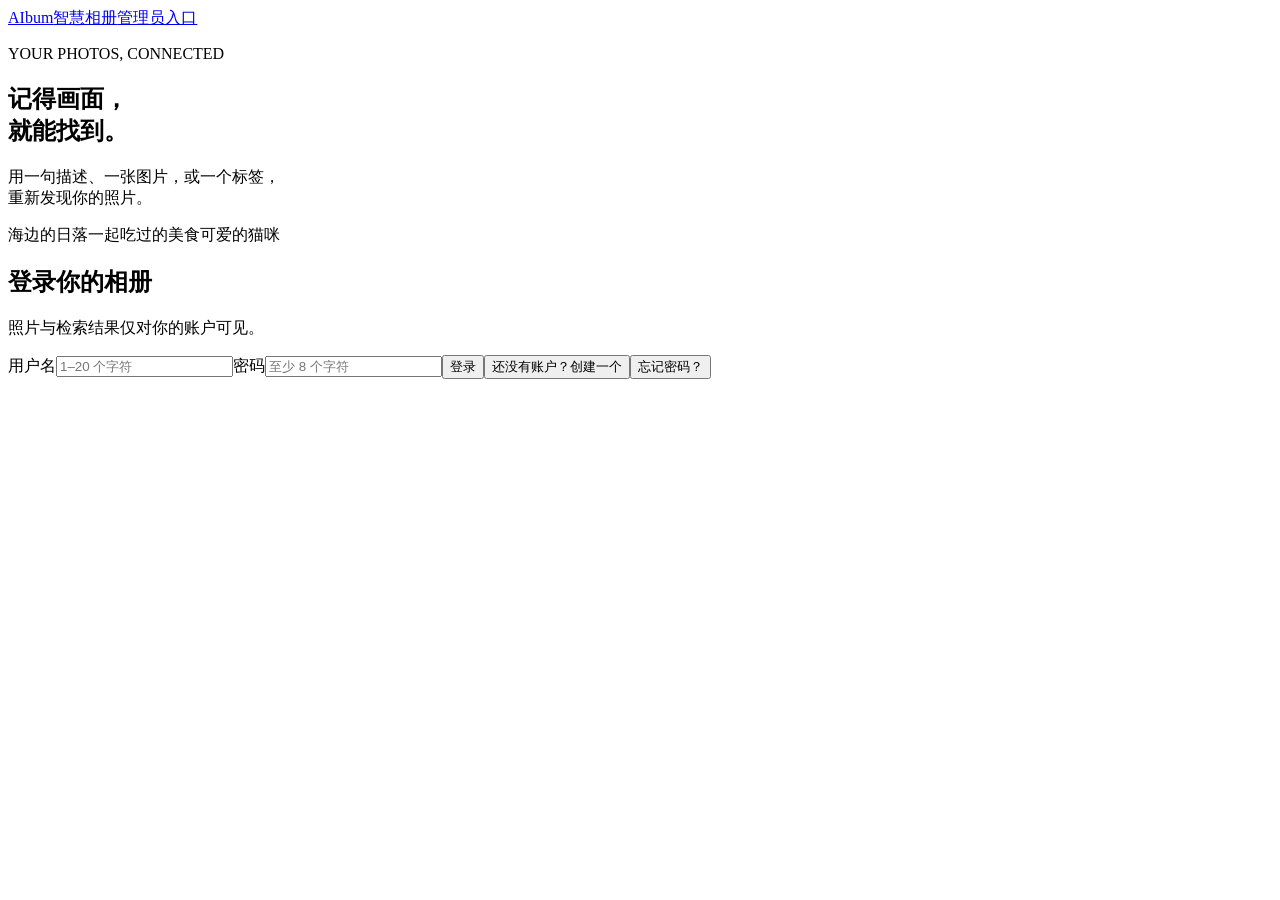
==== web/index.html @ b633825a "初始提交：AIbum 智慧相册本地原型 本地可运行的参赛原型：多用户私人照片库、自动标签与人工修正、 中文文搜图与图搜图，FastAPI + SQLite + Chinese-CLIP。  本次仅提交" ====
<!doctype html>
<html lang="zh-CN">
<head>
  <meta charset="UTF-8"><meta name="viewport" content="width=device-width,initial-scale=1">
  <title>AIbum · 智慧相册</title><link rel="stylesheet" href="/static/style.css">
  <script src="/static/app.js" defer></script>
</head>
<body>
  <header><a class="brand" href="/">AIbum<span>智慧相册</span></a><a id="portal-link" href="/admin">管理员入口</a><div id="account" hidden><span id="username"></span><a id="library-link" href="/" hidden>我的相册</a><button id="security-button" class="quiet">账户安全</button><button id="admin-button" class="quiet" hidden>管理后台</button><button id="logout" class="quiet">退出</button></div></header>
  <div id="notice" role="status" aria-live="polite" hidden></div>
  <main>
    <section id="auth" class="auth">
      <div><p class="eyebrow">YOUR PHOTOS, CONNECTED</p><h1>记得画面，<br>就能找到。</h1><p class="intro">用一句描述、一张图片，或一个标签，<br>重新发现你的照片。</p><div class="sample-tags"><span>海边的日落</span><span>一起吃过的美食</span><span>可爱的猫咪</span></div></div>
      <form id="auth-form" class="panel"><h2 id="auth-title">登录你的相册</h2><p>照片与检索结果仅对你的账户可见。</p><label>用户名<input id="auth-name" required maxlength="20" autocomplete="username" placeholder="1–20 个字符"></label><label>密码<input id="auth-password" type="password" required minlength="8" maxlength="128" autocomplete="current-password" placeholder="至少 8 个字符"></label><button type="submit" id="auth-submit" class="primary">登录</button><button type="button" id="auth-toggle" class="quiet">还没有账户？创建一个</button><button type="button" id="forgot-button" class="quiet">忘记密码？</button><p id="auth-error" class="error" role="alert"></p></form>
    </section>
    <section id="workspace" hidden>
      <div class="heading"><div><p class="eyebrow">PERSONAL LIBRARY</p><h1>我的照片</h1><p id="model-status" class="muted">正在检查分析服务…</p></div><label class="button primary" for="upload">＋ 上传照片<input id="upload" class="visually-hidden" type="file" accept="image/jpeg,image/png,image/webp" multiple></label></div>
      <div id="upload-progress" class="panel" hidden><label for="progress" id="upload-label">正在上传</label><progress id="progress" max="100" value="0"></progress></div>
      <div class="library-layout">
      <aside class="filter-sidebar" aria-label="照片筛选">
        <div class="filter-title"><h2>标签</h2><button id="clear-tags" type="button" class="quiet">清空</button></div>
        <p class="filter-help">勾选后立即筛选 · 多选匹配任一标签</p>
        <input id="tag-keyword" aria-label="查找标签" placeholder="查找标签" type="search">
        <div id="tag-options" class="tag-options"></div>
        <div class="filters"><label>相册<select id="album-filter"><option value="">所有相册</option></select></label><label>地点<input id="location-filter" placeholder="输入地点" maxlength="200"></label><label>开始日期<input id="start-filter" type="date"></label><label>结束日期<input id="end-filter" type="date"></label><label>排序<select id="order"><option value="newest">最新在前</option><option value="oldest">最早在前</option></select></label><label class="check"><input id="favorite-filter" type="checkbox"> 仅收藏</label><button type="button" id="apply-filters">应用筛选</button><button type="button" id="clear-filters" class="quiet">清空所有筛选</button></div>
      </aside>
      <div class="library-content">
      <form id="search-form" class="search-panel">
        <div class="search-row"><label class="grow"><span class="visually-hidden">文字描述</span><input id="query" maxlength="500" placeholder="描述你想找的画面，例如：阳光下草地上的小狗"></label><label class="button" for="reference">以图搜索<input id="reference" class="visually-hidden" type="file" accept="image/jpeg,image/png,image/webp"></label><button type="submit" class="primary" id="search-button">搜索</button><button type="button" id="reset-search" class="quiet">全部照片</button></div>
        <div id="reference-drop" class="reference-drop" role="button" tabindex="0" aria-label="拖拽或点击选择参考图">
          <span id="drop-prompt">将参考图片拖到这里，或点击选择图片</span>
          <div id="reference-info" hidden><img id="reference-preview" alt="参考图预览"><span id="reference-name"></span><button type="button" id="clear-reference" class="quiet">移除参考图</button></div>
        </div>
        <div class="search-settings"><label>匹配严格度<select id="strictness"><option value="broad">宽松 · 更多相关结果</option><option value="balanced" selected>适中 · 推荐</option><option value="strict">严格 · 更接近的结果</option></select></label><span class="muted">低相关照片会被过滤，未找到合适图片时显示空结果。</span></div>
      </form>
      <div class="toolbar"><p id="result-label" aria-live="polite">加载中…</p><div><button id="new-album" class="quiet">新建相册</button><button id="refresh" class="quiet">刷新</button></div></div>
      <p id="search-summary" class="search-summary" hidden></p>
      <div id="batch" class="batch"><label class="check"><input id="select-all" type="checkbox"> 全选当前结果</label><span id="selected-count">已选 0 张</span><button id="batch-favorite">收藏所选</button><select id="batch-album" aria-label="移动所选照片到相册"><option value="">移出相册</option></select><button id="batch-move">移动所选</button><button id="batch-delete" class="danger">删除所选</button></div>
      <div id="grid" class="grid"></div><div id="empty" class="empty" hidden><h2>这里还没有照片</h2><p>上传照片后即可浏览。完成 AI 分析的照片可以参与语义搜索。</p></div>
      <div class="pagination"><button id="load-more" hidden>加载更多</button></div>
      </div></div>
    </section>
    <section id="admin-workspace" hidden>
      <div class="heading"><div><p class="eyebrow">ADMINISTRATION</p><h1>管理控制台</h1><p class="muted">管理账户、查看使用情况与服务状态。</p></div><button id="admin-refresh">刷新数据</button></div>
      <div class="admin-stats"><div><span>注册用户</span><strong id="stat-users">—</strong></div><div><span>正常账户</span><strong id="stat-active">—</strong></div><div><span>照片总量</span><strong id="stat-photos">—</strong></div><div><span>分析失败</span><strong id="stat-failed">—</strong></div></div>
      <div class="admin-service"><span id="admin-model-status"></span><span id="admin-storage"></span></div>
      <section class="panel"><div class="admin-toolbar"><h2>用户管理</h2><input id="admin-search" type="search" placeholder="搜索用户名" aria-label="搜索用户名"><select id="admin-status-filter" aria-label="账户状态筛选"><option value="all">全部状态</option><option value="active">正常</option><option value="disabled">已停用</option></select></div><p class="muted">停用账户后立即退出所有会话，用户照片会保留。</p><div class="table-scroll"><table class="users-table"><thead><tr><th>用户</th><th>注册日期</th><th>照片数量</th><th>状态</th><th>操作</th></tr></thead><tbody id="admin-users"></tbody></table></div><p id="admin-empty" hidden>没有符合条件的用户。</p></section>
    </section>
  </main>
  <dialog id="security" class="small-dialog"><form id="password-form"><h2>账户安全</h2><label>当前密码<input id="current-password" type="password" required minlength="8" maxlength="128" autocomplete="current-password"></label><label>新密码<input id="new-password" type="password" minlength="8" maxlength="128" autocomplete="new-password"></label><p class="muted">修改密码后，所有设备需重新登录。</p><div class="detail-actions"><button class="primary" type="submit">修改密码</button><button id="rotate-code" type="button">重新生成恢复码</button><button type="button" data-close="security">取消</button></div></form></dialog>
  <dialog id="forgot" class="small-dialog"><form id="forgot-form"><h2>找回密码</h2><p class="muted">输入注册时保存的恢复码。成功后旧码立即失效。</p><label>用户名<input id="reset-name" required maxlength="20" autocomplete="username"></label><label>恢复码<input id="reset-code" required maxlength="200" autocomplete="off"></label><label>新密码<input id="reset-password" type="password" required minlength="8" maxlength="128" autocomplete="new-password"></label><div class="detail-actions"><button type="submit" class="primary">重置密码</button><button type="button" data-close="forgot">取消</button></div></form></dialog>
  <dialog id="recovery" class="small-dialog"><h2>保存你的恢复码</h2><p>忘记密码时可以用它找回账户。请保存到密码管理器，不要分享给他人。此码只展示一次。</p><label>恢复码<input id="recovery-code" readonly autocomplete="off"></label><div class="detail-actions"><button id="download-code" class="primary">下载恢复码</button><button type="button" data-close="recovery">我已保存</button></div></dialog>
  <dialog id="detail"><button id="close-detail" class="close" aria-label="关闭详情">×</button><div class="detail-layout"><img id="detail-image" alt="照片预览"><form id="detail-form"><p class="eyebrow">PHOTO DETAILS</p><h2>照片详情</h2><p id="detail-meta" class="muted"></p><label>照片名称<input id="detail-name" required maxlength="200"></label><label>地点<input id="detail-location" maxlength="200" placeholder="可手动填写"></label><label>所属相册<select id="detail-album"><option value="">未归入相册</option></select></label><label>标签（用逗号分隔）<input id="detail-tags" placeholder="旅行, 海边"></label><p id="detail-auto" class="muted"></p><label class="check"><input id="detail-favorite" type="checkbox"> 收藏这张照片</label><p id="detail-state"></p><div class="detail-actions"><button class="primary" type="submit">保存修改</button><button id="detail-similar" type="button">找相似</button><button id="detail-retry" type="button">重新分析</button><a id="detail-download" class="button">下载原图</a></div></form></div></dialog>
</body>
</html>
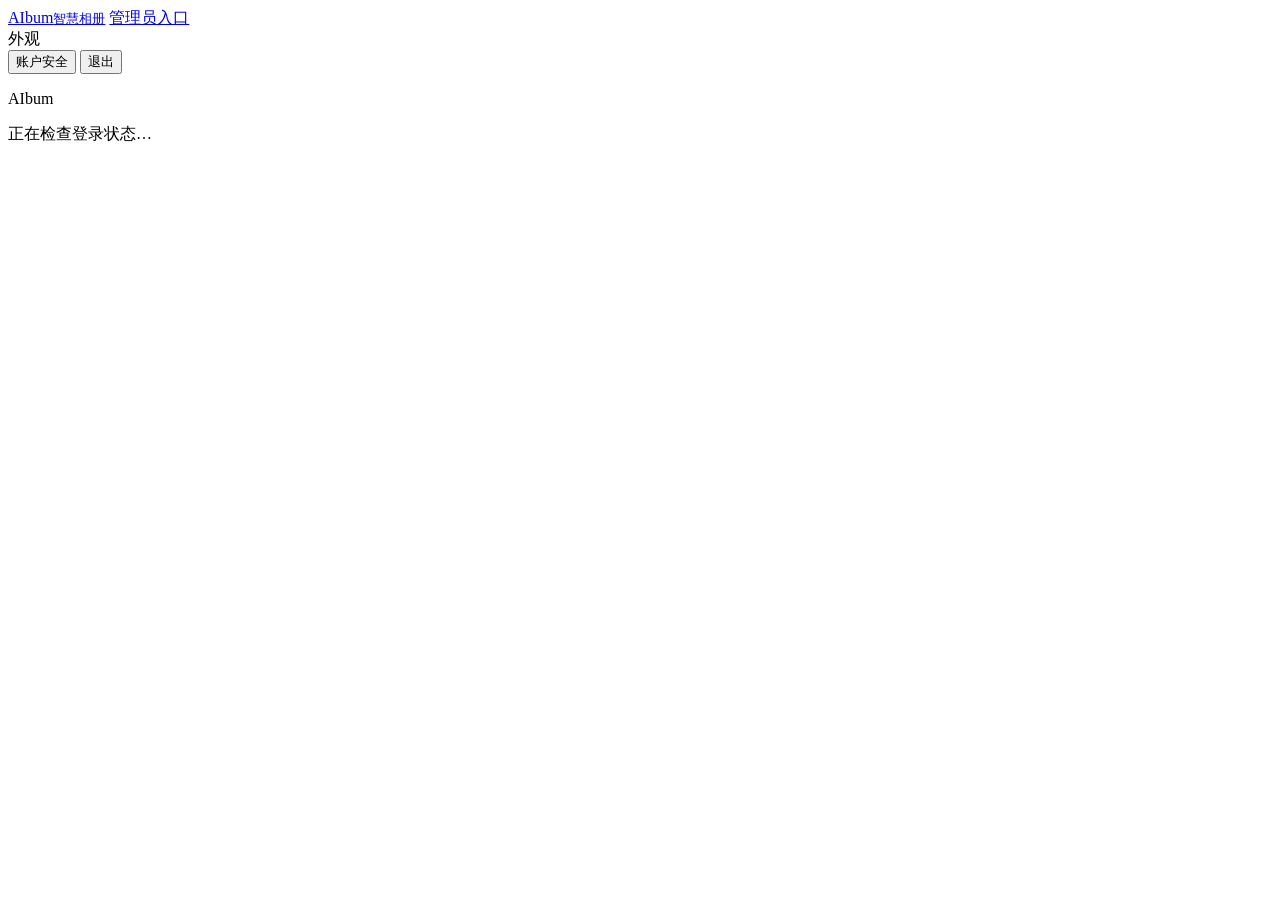
==== commit bc7a07ca: "feat(web): 新前端接管 `/`（阶段 5.3 切换收口） `/` 与 `/admin` 都是显式返回 `web/index.html` 的路由（app/main.py:512-517）， 所" ====
--- a/web/index.html
+++ b/web/index.html
@@ -1,55 +1,240 @@
+<!--
+  ============================================================================
+  AIbum · 前端入口（重建版）
+  ----------------------------------------------------------------------------
+  **切换说明（F10 / 阶段 5.3）**
+  这是新前端的启动壳，也是 `/` 与 `/admin` 两个路由返回的那个文件
+  （app/main.py:512-517）。它由 `web/app.html` 原样搬来，两者内容一致。
+
+  ⚠️ **以本文件为准**：`web/app.html` 只是别名副本（历史入口 /static/app.html）。
+  改前端入口时**先改这里**，再把 app.html 同步成同一份内容（同一份真相，不要各改各的）。
+
+  为什么切 "/" 就是改这个文件：后端 `@app.get('/')` 与 `@app.get('/admin')`
+  都返回 `FileResponse(ROOT/'web'/'index.html')`，`/static` 挂的是整个 `web/`。
+  于是"让 / 显示新前端"= 改这里的内容，**一行 app/ 都不用碰**。
+  旧前端仍在 git 历史里，本机逐字节副本在 web/_old-index.html（gitignored）。
+
+  验收纪律（docs/前端-行为清单.md §0A）：**必须走 http://127.0.0.1:8000，禁用 file://**。
+  ============================================================================
+-->
 <!doctype html>
 <html lang="zh-CN">
 <head>
-  <meta charset="UTF-8"><meta name="viewport" content="width=device-width,initial-scale=1">
-  <title>AIbum · 智慧相册</title><link rel="stylesheet" href="/static/style.css">
-  <script src="/static/app.js" defer></script>
+  <meta charset="UTF-8">
+  <meta name="viewport" content="width=device-width,initial-scale=1">
+  <title>AIbum · 智慧相册</title>
+
+  <!-- 图标：带上它浏览器就不再去要 /favicon.ico（那条 404 是 PROJECT.md「下一步」里记的） -->
+  <link rel="icon" href="/static/img/favicon.svg" type="image/svg+xml">
+
+  <!-- 防 FOUC（行为清单 §0A E2）：head 里、样式表之前，**外部同步脚本**
+       （不加 defer / async / type=module）。内联脚本会被 app/main.py:180 的
+       CSP（script-src 'self'，无 unsafe-inline）拒绝，data-theme 就永远写不进去。
+       契约与 web/js/theme.js 的 INLINE_THEME_SCRIPT 一致。 -->
+  <script src="/static/js/theme-boot.js"></script>
+
+  <!-- 设计系统（阶段 2 定稿）：字族 → 令牌 → 基础层 → 组件层 → 视图层。
+       fonts.css 放最前：它只有 @font-face（字族的二进制来源），tokens.css 的 --font-sans
+       指向的 "Noto Sans SC" 就由它声明。分开两个文件是为了让 tokens.css 保持"只有值"，
+       详见 web/css/fonts.css 的头注释。
+       绝对路径 /static/...：web/ 被挂在 /static，页面本身还会被挂在 / 与 /admin 下，
+       相对路径在 /admin 下会解析错位置。
+       library.css 是阶段 3.2（相册主界面）的视图样式，全部选择器都挂在 .library 下。
+       detail.css 是阶段 3.3（照片详情·右侧抽屉）的视图样式，全部选择器都挂在 .detail 下。
+       admin.css 是阶段 3.5（管理后台）的视图样式，全部选择器都挂在 .admin 下。
+       mobile.css 是阶段 3.6（窄屏适配）的**跨视图覆盖层**，必须最后加载：
+       它只覆盖设计系统为桌面定的密度（触控目标 / 顶栏收纳 / 窄屏留白）。 -->
+  <link rel="stylesheet" href="/static/css/fonts.css">
+  <link rel="stylesheet" href="/static/css/tokens.css">
+  <link rel="stylesheet" href="/static/css/base.css">
+  <link rel="stylesheet" href="/static/css/components.css">
+  <link rel="stylesheet" href="/static/css/views.css">
+  <link rel="stylesheet" href="/static/css/library.css">
+  <link rel="stylesheet" href="/static/css/detail.css">
+  <link rel="stylesheet" href="/static/css/admin.css">
+  <link rel="stylesheet" href="/static/css/mobile.css">
 </head>
 <body>
-  <header><a class="brand" href="/">AIbum<span>智慧相册</span></a><a id="portal-link" href="/admin">管理员入口</a><div id="account" hidden><span id="username"></span><a id="library-link" href="/" hidden>我的相册</a><button id="security-button" class="quiet">账户安全</button><button id="admin-button" class="quiet" hidden>管理后台</button><button id="logout" class="quiet">退出</button></div></header>
-  <div id="notice" role="status" aria-live="polite" hidden></div>
-  <main>
-    <section id="auth" class="auth">
-      <div><p class="eyebrow">YOUR PHOTOS, CONNECTED</p><h1>记得画面，<br>就能找到。</h1><p class="intro">用一句描述、一张图片，或一个标签，<br>重新发现你的照片。</p><div class="sample-tags"><span>海边的日落</span><span>一起吃过的美食</span><span>可爱的猫咪</span></div></div>
-      <form id="auth-form" class="panel"><h2 id="auth-title">登录你的相册</h2><p>照片与检索结果仅对你的账户可见。</p><label>用户名<input id="auth-name" required maxlength="20" autocomplete="username" placeholder="1–20 个字符"></label><label>密码<input id="auth-password" type="password" required minlength="8" maxlength="128" autocomplete="current-password" placeholder="至少 8 个字符"></label><button type="submit" id="auth-submit" class="primary">登录</button><button type="button" id="auth-toggle" class="quiet">还没有账户？创建一个</button><button type="button" id="forgot-button" class="quiet">忘记密码？</button><p id="auth-error" class="error" role="alert"></p></form>
+  <header class="topbar">
+    <a class="topbar__brand" id="brand" href="#/library">AIbum<small>智慧相册</small></a>
+    <a class="topbar__portal" id="portal-link" href="/admin">管理员入口</a>
+    <!-- 窄屏收纳（阶段 3.6）：上传常驻可见；次级入口（我的相册 / 账户安全 /
+         管理后台 / 退出）收进 #account 这个面板。
+         F17（决策 D1）改了形态：触发按钮由「☰ + 用户名文字」变成**头像按钮**
+         （`#account-button`）；面板本身改用设计系统的 `.menu`
+         （css/components.css 598-731 已备好 ARIA 契约，键盘层在 js/components/menu.js），
+         头像按钮在**所有宽度**都是唯一触发按钮，旧 ☰ 已删除（窄屏不再多一个按钮）。
+         宽屏下面板由 views.css 定位在按钮正下方右对齐，窄屏见 mobile.css。 -->
+    <button class="btn btn--sm topbar__upload" id="topbar-upload" type="button" hidden>上传照片</button>
+    <div class="topbar__account" id="account">
+      <!-- 头像按钮：内容（首字 + 底色）由 js/components/avatar.js 按 user.id 生成，
+           D1b 已定"头像只能是生成的、不做上传"。aria-haspopup/aria-expanded 由
+           createMenu 写入（只有一处真相）。 -->
+      <button class="btn btn--icon btn--ghost topbar__avatar" id="account-button" type="button"
+              aria-controls="account" hidden>
+        <span class="avatar avatar--sm" data-role="avatar" aria-hidden="true"></span>
+      </button>
+      <div class="menu menu--right menu--account" id="account-menu" role="menu" aria-labelledby="account-button">
+        <!-- ① 头部：头像 + 用户名（+ 管理员徽章）。用户名同时是面板的无障碍名字来源。 -->
+        <div class="menu__head">
+          <span class="avatar" data-role="avatar" aria-hidden="true"></span>
+          <span class="menu__user" id="account-username"></span>
+          <span class="badge badge--accent" id="account-badge" hidden>管理员</span>
+        </div>
+        <!-- ② 外观：六档主题（决策 D1 的**新**位置，原先在 #dialog-security 里）。
+             用 .seg 而不是 menuitemradio：六档是"分段选择"的形态（D1 只要求迁位置，
+             没要求换形态）。它也在 .menu 里，但**不参与方向键遍历**（见 menu.js 的
+             ITEM_SELECTOR：面板里只有 [role^="menuitem"] 才进 ↑↓ 序列）。 -->
+        <div class="menu__section" data-role="appearance">
+          <span class="menu__label" id="appearance-label">外观</span>
+          <div class="seg" id="appearance-themes" role="group" aria-labelledby="appearance-label"></div>
+        </div>
+        <div class="menu__sep" role="separator"></div>
+        <!-- ③④⑤⑥ 次级入口。我的相册是链接（走路由），其余是按钮。 -->
+        <a class="menu__item" id="library-link" role="menuitem" href="#/library" hidden>我的相册</a>
+        <button class="menu__item" id="security-button" role="menuitem" type="button">账户安全</button>
+        <button class="menu__item" id="admin-button" role="menuitem" type="button" hidden>管理后台</button>
+        <!-- 退出用 --danger 变体：它是这一列里唯一的破坏性动作 -->
+        <button class="menu__item menu__item--danger" id="logout" role="menuitem" type="button">退出</button>
+      </div>
+      <!-- 头像按钮的无障碍名字。用**真实文本节点**而不是 aria-label：F3 的验收读的就是
+           #username 的 textContent（_verify-f3-auth.mjs:339），改名/改属性会静默废掉那条基线。
+           它同时是头像按钮的可及名字（`.sr-only` 是 base.css 既有的屏幕阅读器专用类）。 -->
+      <span class="sr-only" id="username"></span>
+    </div>
+  </header>
+
+  <div class="toast-host">
+    <!-- 通知条（行为清单 0.6）：文案与 7 秒计时都在 store.toast 里，这里只被渲染 -->
+    <p class="toast" id="toast" role="status" aria-live="polite" hidden></p>
+  </div>
+
+  <main class="app-main">
+    <div class="container" id="view-root">
+      <!-- 首屏占位：/api/auth/me 返回前不闪错误的一屏（boot 完就被视图替换）。
+           加载弧是**装饰性**的（aria-hidden，落实卡「轻量两项」③）：这里的等待语义由
+           文字"正在检查登录状态…"表达，不需要再给容器加 aria-busy 标第二遍。
+           `.row.row--nowrap` 是 base.css 既有的横向工具类（inline-flex + 居中 + 间距）。 -->
+      <section class="placeholder" id="boot-hint">
+        <p class="eyebrow">AIbum</p>
+        <p class="lead row row--nowrap"><span class="spinner spinner--sm" aria-hidden="true"></span>正在检查登录状态…</p>
+      </section>
+    </div>
+  </main>
+
+  <!-- 浮层：共享一个遮罩（设计系统 css/components.css §10 的形态，与 styleguide 一致） -->
+  <div class="scrim" id="scrim" hidden></div>
+
+  <div class="dialog" id="dialog-security" role="dialog" aria-modal="true" aria-labelledby="security-title" hidden>
+    <div class="dialog__head">
+      <div>
+        <div class="dialog__title" id="security-title">账户安全</div>
+        <div class="dialog__sub">修改密码后，所有设备需重新登录。</div>
+      </div>
+      <button class="btn btn--icon btn--ghost dialog__close" type="button" data-close aria-label="关闭">✕</button>
+    </div>
+    <form class="stack" id="password-form">
+      <div class="field">
+        <label for="current-password">当前密码</label>
+        <input class="input" id="current-password" type="password" required minlength="8" maxlength="128" autocomplete="current-password">
+      </div>
+      <div class="field">
+        <label for="new-password">新密码</label>
+        <input class="input" id="new-password" type="password" minlength="8" maxlength="128" autocomplete="new-password">
+      </div>
+      <p class="code-hint">重新生成恢复码用的是上面的当前密码。</p>
+      <div class="dialog__foot">
+        <button class="btn btn--primary" type="submit">修改密码</button>
+        <button class="btn" id="rotate-code" type="button">重新生成恢复码</button>
+        <button class="btn btn--ghost" type="button" data-close>取消</button>
+      </div>
+    </form>
+    <!-- 外观六档**不在这里**（F17 / 决策 D1）：主题入口已迁到顶栏账号面板
+         （见上面 #account-menu 的 .menu__section[data-role="appearance"]）。
+         F9 当时放在本对话框里的那份区块已随之删除 —— 决策 D1 的理由是
+         "主题是账户级偏好，与账户安全（改密码/恢复码）是两件事，混在一起语义不对"。 -->
+  </div>
+
+  <div class="dialog" id="dialog-forgot" role="dialog" aria-modal="true" aria-labelledby="forgot-title" hidden>
+    <div class="dialog__head">
+      <div>
+        <div class="dialog__title" id="forgot-title">找回密码</div>
+        <div class="dialog__sub">输入注册时保存的恢复码。成功后旧码立即失效。</div>
+      </div>
+      <button class="btn btn--icon btn--ghost dialog__close" type="button" data-close aria-label="关闭">✕</button>
+    </div>
+    <form class="stack" id="forgot-form">
+      <div class="field">
+        <label for="reset-name">用户名</label>
+        <input class="input" id="reset-name" required maxlength="20" autocomplete="username">
+      </div>
+      <div class="field">
+        <label for="reset-code">恢复码</label>
+        <input class="input code-input" id="reset-code" required maxlength="200" autocomplete="off">
+      </div>
+      <div class="field">
+        <label for="reset-password">新密码</label>
+        <input class="input" id="reset-password" type="password" required minlength="8" maxlength="128" autocomplete="new-password">
+      </div>
+      <div class="dialog__foot">
+        <button class="btn btn--primary" type="submit">重置密码</button>
+        <button class="btn btn--ghost" type="button" data-close>取消</button>
+      </div>
+    </form>
+  </div>
+
+  <div class="dialog" id="dialog-recovery" role="dialog" aria-modal="true" aria-labelledby="recovery-title" hidden>
+    <div class="dialog__head">
+      <div>
+        <div class="dialog__title" id="recovery-title">保存你的恢复码</div>
+        <div class="dialog__sub">忘记密码时可以用它找回账户。请保存到密码管理器，不要分享给他人。此码只展示一次。</div>
+      </div>
+    </div>
+    <div class="field">
+      <label for="recovery-code">恢复码</label>
+      <input class="input code-input" id="recovery-code" readonly autocomplete="off">
+    </div>
+    <div class="dialog__foot">
+      <button class="btn btn--primary" id="download-code" type="button">下载恢复码</button>
+      <button class="btn btn--ghost" type="button" data-close>我已保存</button>
+    </div>
+  </div>
+
+  <!-- 认证视图的结构模板：文本在这里（1.10 的文案与 web/index.html L13 逐字一致），
+       views/auth.js 只克隆节点并接事件，不拼 HTML 字符串。 -->
+  <template id="tpl-auth">
+    <section class="auth">
+      <div class="auth__brand">
+        <p class="eyebrow">YOUR PHOTOS, CONNECTED</p>
+        <h1 class="hero auth__title" id="auth-hero">记得画面，<br>就能找到。</h1>
+        <p class="lead auth__intro" id="auth-intro">用一句描述、一张图片，或一个标签，<br>重新发现你的照片。</p>
+        <div class="auth__tags">
+          <span class="chip chip--plain">海边的日落</span>
+          <span class="chip chip--plain">一起吃过的美食</span>
+          <span class="chip chip--plain">可爱的猫咪</span>
+        </div>
+      </div>
+      <form class="panel auth__card" id="auth-form">
+        <h2 id="auth-title">登录你的相册</h2>
+        <p class="auth__sub" id="auth-sub">照片与检索结果仅对你的账户可见。</p>
+        <div class="field">
+          <label for="auth-name">用户名</label>
+          <input class="input" id="auth-name" name="username" required maxlength="20" autocomplete="username" placeholder="1–20 个字符">
+        </div>
+        <div class="field">
+          <label for="auth-password">密码</label>
+          <input class="input" id="auth-password" name="password" type="password" required minlength="8" maxlength="128" autocomplete="current-password" placeholder="至少 8 个字符">
+        </div>
+        <p class="error-text" id="auth-error" role="alert" hidden></p>
+        <div class="auth__buttons">
+          <button class="btn btn--primary btn--lg btn--block" type="submit" id="auth-submit">登录</button>
+          <button class="btn btn--ghost btn--block" type="button" id="auth-toggle">还没有账户？创建一个</button>
+          <button class="btn btn--ghost btn--block" type="button" id="forgot-button">忘记密码？</button>
+        </div>
+      </form>
     </section>
-    <section id="workspace" hidden>
-      <div class="heading"><div><p class="eyebrow">PERSONAL LIBRARY</p><h1>我的照片</h1><p id="model-status" class="muted">正在检查分析服务…</p></div><label class="button primary" for="upload">＋ 上传照片<input id="upload" class="visually-hidden" type="file" accept="image/jpeg,image/png,image/webp" multiple></label></div>
-      <div id="upload-progress" class="panel" hidden><label for="progress" id="upload-label">正在上传</label><progress id="progress" max="100" value="0"></progress></div>
-      <div class="library-layout">
-      <aside class="filter-sidebar" aria-label="照片筛选">
-        <div class="filter-title"><h2>标签</h2><button id="clear-tags" type="button" class="quiet">清空</button></div>
-        <p class="filter-help">勾选后立即筛选 · 多选匹配任一标签</p>
-        <input id="tag-keyword" aria-label="查找标签" placeholder="查找标签" type="search">
-        <div id="tag-options" class="tag-options"></div>
-        <div class="filters"><label>相册<select id="album-filter"><option value="">所有相册</option></select></label><label>地点<input id="location-filter" placeholder="输入地点" maxlength="200"></label><label>开始日期<input id="start-filter" type="date"></label><label>结束日期<input id="end-filter" type="date"></label><label>排序<select id="order"><option value="newest">最新在前</option><option value="oldest">最早在前</option></select></label><label class="check"><input id="favorite-filter" type="checkbox"> 仅收藏</label><button type="button" id="apply-filters">应用筛选</button><button type="button" id="clear-filters" class="quiet">清空所有筛选</button></div>
-      </aside>
-      <div class="library-content">
-      <form id="search-form" class="search-panel">
-        <div class="search-row"><label class="grow"><span class="visually-hidden">文字描述</span><input id="query" maxlength="500" placeholder="描述你想找的画面，例如：阳光下草地上的小狗"></label><label class="button" for="reference">以图搜索<input id="reference" class="visually-hidden" type="file" accept="image/jpeg,image/png,image/webp"></label><button type="submit" class="primary" id="search-button">搜索</button><button type="button" id="reset-search" class="quiet">全部照片</button></div>
-        <div id="reference-drop" class="reference-drop" role="button" tabindex="0" aria-label="拖拽或点击选择参考图">
-          <span id="drop-prompt">将参考图片拖到这里，或点击选择图片</span>
-          <div id="reference-info" hidden><img id="reference-preview" alt="参考图预览"><span id="reference-name"></span><button type="button" id="clear-reference" class="quiet">移除参考图</button></div>
-        </div>
-        <div class="search-settings"><label>匹配严格度<select id="strictness"><option value="broad">宽松 · 更多相关结果</option><option value="balanced" selected>适中 · 推荐</option><option value="strict">严格 · 更接近的结果</option></select></label><span class="muted">低相关照片会被过滤，未找到合适图片时显示空结果。</span></div>
-      </form>
-      <div class="toolbar"><p id="result-label" aria-live="polite">加载中…</p><div><button id="new-album" class="quiet">新建相册</button><button id="refresh" class="quiet">刷新</button></div></div>
-      <p id="search-summary" class="search-summary" hidden></p>
-      <div id="batch" class="batch"><label class="check"><input id="select-all" type="checkbox"> 全选当前结果</label><span id="selected-count">已选 0 张</span><button id="batch-favorite">收藏所选</button><select id="batch-album" aria-label="移动所选照片到相册"><option value="">移出相册</option></select><button id="batch-move">移动所选</button><button id="batch-delete" class="danger">删除所选</button></div>
-      <div id="grid" class="grid"></div><div id="empty" class="empty" hidden><h2>这里还没有照片</h2><p>上传照片后即可浏览。完成 AI 分析的照片可以参与语义搜索。</p></div>
-      <div class="pagination"><button id="load-more" hidden>加载更多</button></div>
-      </div></div>
-    </section>
-    <section id="admin-workspace" hidden>
-      <div class="heading"><div><p class="eyebrow">ADMINISTRATION</p><h1>管理控制台</h1><p class="muted">管理账户、查看使用情况与服务状态。</p></div><button id="admin-refresh">刷新数据</button></div>
-      <div class="admin-stats"><div><span>注册用户</span><strong id="stat-users">—</strong></div><div><span>正常账户</span><strong id="stat-active">—</strong></div><div><span>照片总量</span><strong id="stat-photos">—</strong></div><div><span>分析失败</span><strong id="stat-failed">—</strong></div></div>
-      <div class="admin-service"><span id="admin-model-status"></span><span id="admin-storage"></span></div>
-      <section class="panel"><div class="admin-toolbar"><h2>用户管理</h2><input id="admin-search" type="search" placeholder="搜索用户名" aria-label="搜索用户名"><select id="admin-status-filter" aria-label="账户状态筛选"><option value="all">全部状态</option><option value="active">正常</option><option value="disabled">已停用</option></select></div><p class="muted">停用账户后立即退出所有会话，用户照片会保留。</p><div class="table-scroll"><table class="users-table"><thead><tr><th>用户</th><th>注册日期</th><th>照片数量</th><th>状态</th><th>操作</th></tr></thead><tbody id="admin-users"></tbody></table></div><p id="admin-empty" hidden>没有符合条件的用户。</p></section>
-    </section>
-  </main>
-  <dialog id="security" class="small-dialog"><form id="password-form"><h2>账户安全</h2><label>当前密码<input id="current-password" type="password" required minlength="8" maxlength="128" autocomplete="current-password"></label><label>新密码<input id="new-password" type="password" minlength="8" maxlength="128" autocomplete="new-password"></label><p class="muted">修改密码后，所有设备需重新登录。</p><div class="detail-actions"><button class="primary" type="submit">修改密码</button><button id="rotate-code" type="button">重新生成恢复码</button><button type="button" data-close="security">取消</button></div></form></dialog>
-  <dialog id="forgot" class="small-dialog"><form id="forgot-form"><h2>找回密码</h2><p class="muted">输入注册时保存的恢复码。成功后旧码立即失效。</p><label>用户名<input id="reset-name" required maxlength="20" autocomplete="username"></label><label>恢复码<input id="reset-code" required maxlength="200" autocomplete="off"></label><label>新密码<input id="reset-password" type="password" required minlength="8" maxlength="128" autocomplete="new-password"></label><div class="detail-actions"><button type="submit" class="primary">重置密码</button><button type="button" data-close="forgot">取消</button></div></form></dialog>
-  <dialog id="recovery" class="small-dialog"><h2>保存你的恢复码</h2><p>忘记密码时可以用它找回账户。请保存到密码管理器，不要分享给他人。此码只展示一次。</p><label>恢复码<input id="recovery-code" readonly autocomplete="off"></label><div class="detail-actions"><button id="download-code" class="primary">下载恢复码</button><button type="button" data-close="recovery">我已保存</button></div></dialog>
-  <dialog id="detail"><button id="close-detail" class="close" aria-label="关闭详情">×</button><div class="detail-layout"><img id="detail-image" alt="照片预览"><form id="detail-form"><p class="eyebrow">PHOTO DETAILS</p><h2>照片详情</h2><p id="detail-meta" class="muted"></p><label>照片名称<input id="detail-name" required maxlength="200"></label><label>地点<input id="detail-location" maxlength="200" placeholder="可手动填写"></label><label>所属相册<select id="detail-album"><option value="">未归入相册</option></select></label><label>标签（用逗号分隔）<input id="detail-tags" placeholder="旅行, 海边"></label><p id="detail-auto" class="muted"></p><label class="check"><input id="detail-favorite" type="checkbox"> 收藏这张照片</label><p id="detail-state"></p><div class="detail-actions"><button class="primary" type="submit">保存修改</button><button id="detail-similar" type="button">找相似</button><button id="detail-retry" type="button">重新分析</button><a id="detail-download" class="button">下载原图</a></div></form></div></dialog>
+  </template>
+
+  <script type="module" src="/static/js/app.js"></script>
 </body>
 </html>
